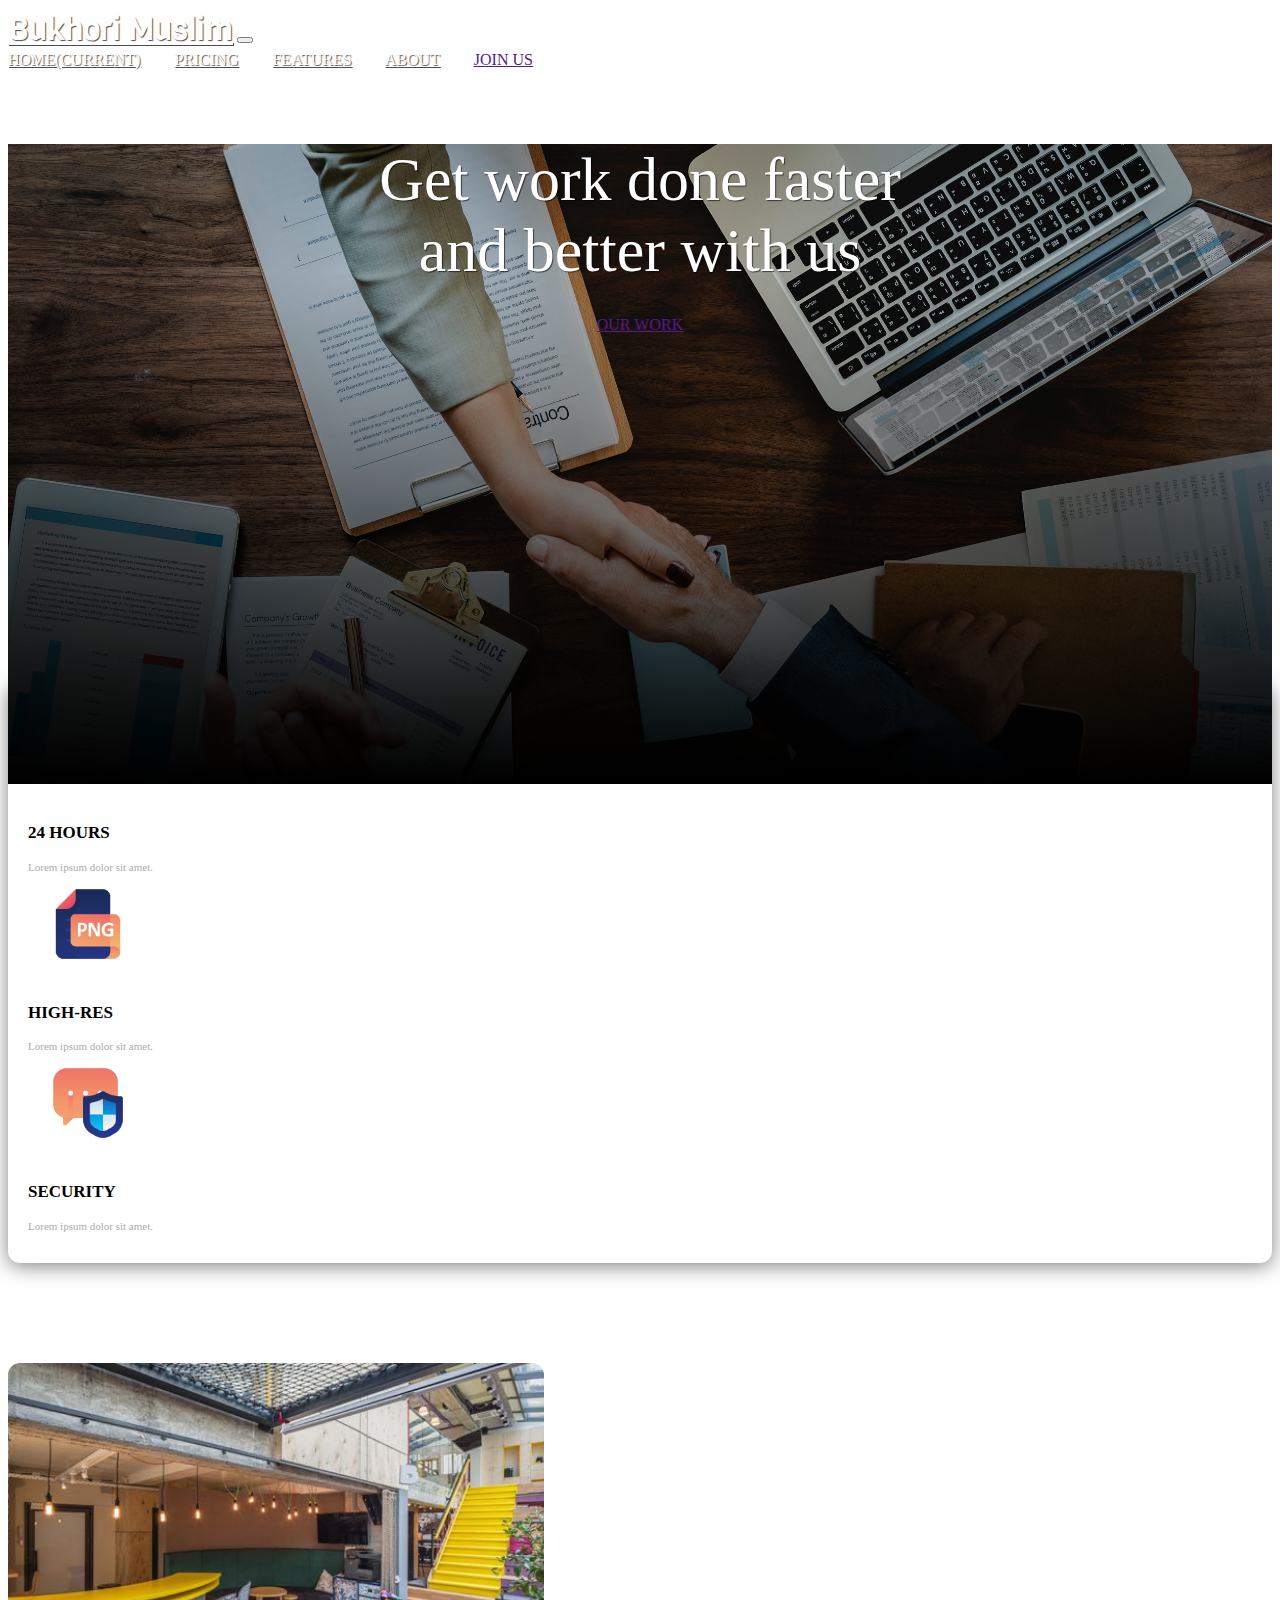
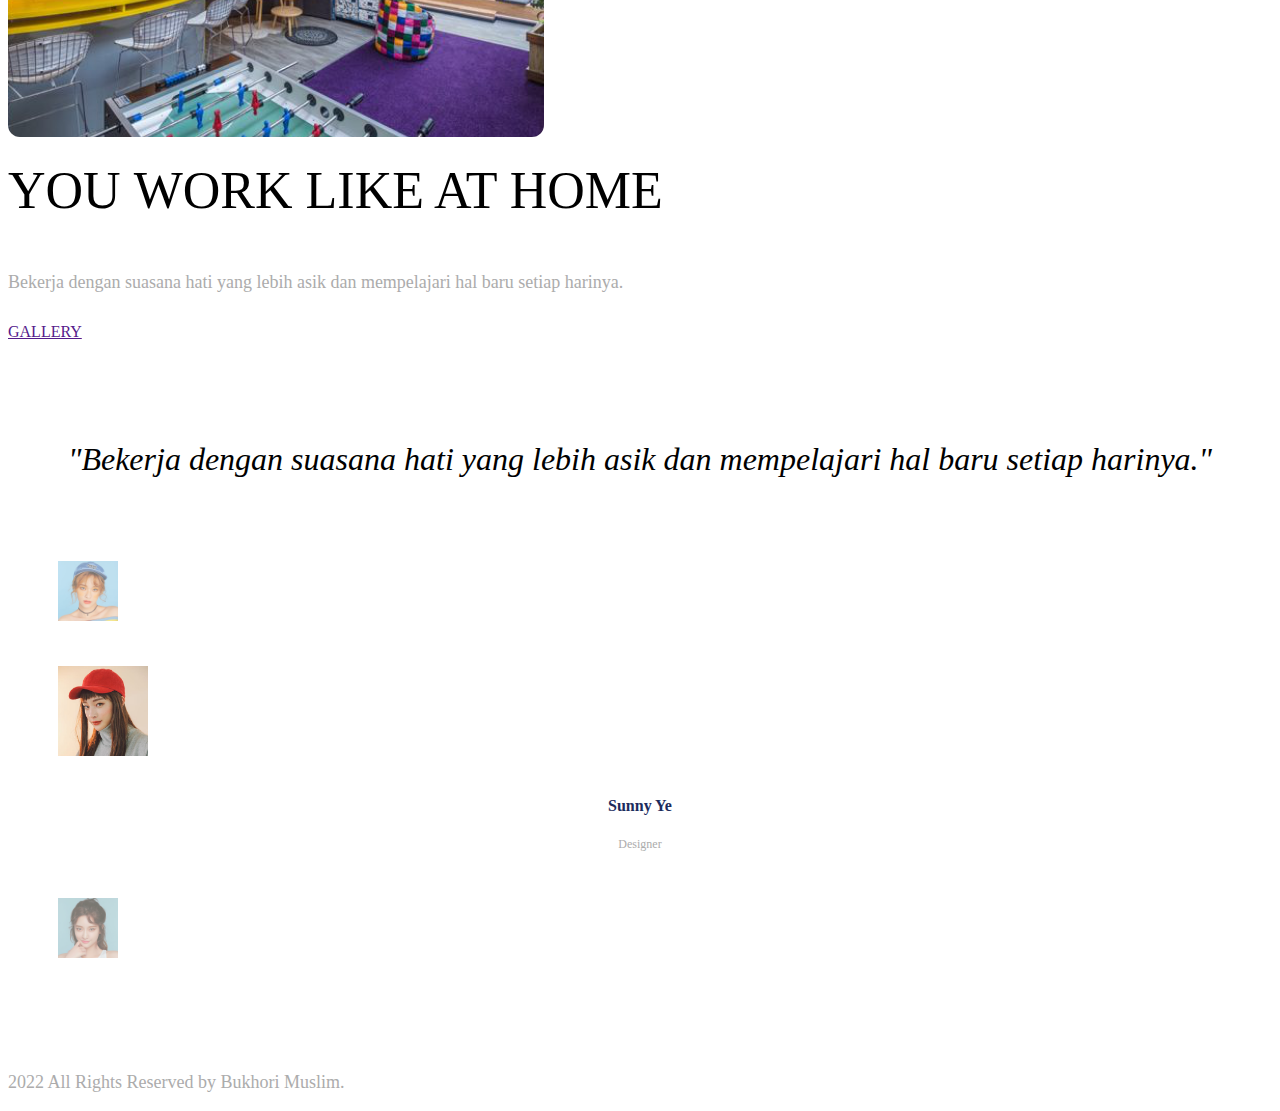
==== index.html @ d51844d4 "membuat landing page dengan boostrap4 online" ====
<!doctype html>
<html lang="en">
  <head>
    <!-- Required meta tags -->
    <meta charset="utf-8">
    <meta name="viewport" content="width=device-width, initial-scale=1, shrink-to-fit=no">

    <!-- Bootstrap CSS -->
    <link rel="stylesheet" href="https://cdn.jsdelivr.net/npm/bootstrap@4.6.2/dist/css/bootstrap.min.css" integrity="sha384-xOolHFLEh07PJGoPkLv1IbcEPTNtaed2xpHsD9ESMhqIYd0nLMwNLD69Npy4HI+N" crossorigin="anonymous">
    <!-- my css -->
    <link rel="stylesheet" href="style.css">

    <title>Muslim | Landing Page</title>
  </head>
  <body>
    
    <!-- Navbar -->
    <nav class="navbar navbar-expand-lg navbar-light">
      <div class="container">
      <a class="navbar-brand" href="#">Bukhori Muslim</a>
      <button class="navbar-toggler" type="button" data-toggle="collapse" data-target="#navbarNavAltMarkup" aria-controls="navbarNavAltMarkup" aria-expanded="false" aria-label="Toggle navigation">
        <span class="navbar-toggler-icon"></span>
      </button>
      <div class="collapse navbar-collapse" id="navbarNavAltMarkup">
        <div class="navbar-nav ml-auto">
          <a class="nav-link active" href="#">Home<span class="sr-only">(current)</span></a>
          <a class="nav-link" href="#">Pricing</a>
          <a class="nav-link" href="#">Features</a>
          <a class="nav-link" href="">About</a>
          <a class="tombol btn btn-primary" href="">Join us</a>
        </div>
      </div>
    </div>
    </nav>
    <!-- akhir navbar -->

    
    <!-- jumbotron -->
    <div class="jumbotron jumbotron-fluid">
      <div class="container">
        <h1 class="display-4">Get work done <span>faster</span><br> and <span>better</span> with us</h1>
        <a href="" class="btn btn-primary tombol">OUR WORK</a>
      </div>
    </div>
    <!-- akhir jumbotron -->

    
    <!-- Container -->
    <div class="container">

      <!-- info panel -->
      <div class="row justify-content-center">
          <div class="col-10 info-panel">
            <div class="row">
              
                <div class="col-lg">
                  <img href="" src="img/employee.png" alt="Employee" class="float-left">
                  <h4>24 Hours</h4>
                  <p>Lorem ipsum dolor sit amet.</p>
                </div>
                
                <div class="col-lg">
                  <img src="img/hires.png" alt="High Res" class="float-left" >
                  <h4>High-Res</h4>
                  <p>Lorem ipsum dolor sit amet.</p>
                </div>
              
                <div class="col-lg">
                  <img src="img/security.png" alt="Security" class="float-left">
                  <h4>Security</h4>
                  <p>Lorem ipsum dolor sit amet.</p>
                </div>
            
            </div>
          </div>
      </div>
      <!-- akhir info panel -->

      <!-- Workingspace -->
      <div class="row workingspace">
        <div class="col-lg-6">
          <img src="img/workingspace.png" alt="Workingspace" class="img-fluid">
        </div>
        <div class="col-lg-5">
          <h3>You <span>work</span> like at <span>home</span></h3>
          <p>Bekerja dengan suasana hati yang lebih asik dan mempelajari hal baru setiap harinya.</p>
          <a href="" class="btn btn-primary tombol">Gallery</a>
        </div>
      </div>
      <!-- akhir workingspace -->

      <!-- Testimonisl -->
      <section class="testimonial">
        <div class="row justify-content-center">
          <div class="col-lg-8">
            <h5>"Bekerja dengan suasana hati yang lebih asik dan mempelajari hal baru setiap harinya."</h5>
          </div>
        </div>

        <div class="row justify-content-center">
          <div class="col-lg-6 justify-content-center d-flex">
            <figure class="figure">
              <img src="img/img1.png" class="figure-img img-fluid rounded-circle" alt="Testi 1">
              
            </figure>
            <figure class="figure">
              <img src="img/img2.png" class="figure-img img-fluid rounded-circle utama" alt="Testi 2">
              <figcaption class="figure-caption">
                <h5>Sunny Ye</h5>
                <p>Designer</p>
              </figcaption>
            </figure>
            <figure class="figure">
              <img src="img/img3.png" class="figure-img img-fluid rounded-circle" alt="Testi 3">
              
            </figure>
          </div>
        </div>
      </section>
      <!-- akhir testimonial -->

    </div>
    <!-- akhir container -->

    <!-- footer -->
    <div class="row footer">
      <div class="col text-center">
        <p>2022 All Rights Reserved by Bukhori Muslim.</p>
      </div>
    </div>
    <!-- akhir footer -->

    <!-- Optional JavaScript; choose one of the two! -->

    <!-- Option 1: jQuery and Bootstrap Bundle (includes Popper) -->
    <script src="https://cdn.jsdelivr.net/npm/jquery@3.5.1/dist/jquery.slim.min.js" integrity="sha384-DfXdz2htPH0lsSSs5nCTpuj/zy4C+OGpamoFVy38MVBnE+IbbVYUew+OrCXaRkfj" crossorigin="anonymous"></script>
    <script src="https://cdn.jsdelivr.net/npm/bootstrap@4.6.2/dist/js/bootstrap.bundle.min.js" integrity="sha384-Fy6S3B9q64WdZWQUiU+q4/2Lc9npb8tCaSX9FK7E8HnRr0Jz8D6OP9dO5Vg3Q9ct" crossorigin="anonymous"></script>

    <!-- Option 2: Separate Popper and Bootstrap JS -->
    <!--
    <script src="https://cdn.jsdelivr.net/npm/jquery@3.5.1/dist/jquery.slim.min.js" integrity="sha384-DfXdz2htPH0lsSSs5nCTpuj/zy4C+OGpamoFVy38MVBnE+IbbVYUew+OrCXaRkfj" crossorigin="anonymous"></script>
    <script src="https://cdn.jsdelivr.net/npm/popper.js@1.16.1/dist/umd/popper.min.js" integrity="sha384-9/reFTGAW83EW2RDu2S0VKaIzap3H66lZH81PoYlFhbGU+6BZp6G7niu735Sk7lN" crossorigin="anonymous"></script>
    <script src="https://cdn.jsdelivr.net/npm/bootstrap@4.6.2/dist/js/bootstrap.min.js" integrity="sha384-+sLIOodYLS7CIrQpBjl+C7nPvqq+FbNUBDunl/OZv93DB7Ln/533i8e/mZXLi/P+" crossorigin="anonymous"></script>
    -->
  </body>
</html>
---- style.css ----
@font-face {
    font-family: Viga;
    src: url('Viga-Regular.ttf');
}

/* navbar */
.navbar-brand {
    font-family: Viga;
    font-size: 32px;
}

.navbar {
    position: relative;
    z-index: 1;
}

.nav-link {
    margin-right: 30px;
}

/* Utility */
.tombol {
    text-transform: uppercase;
    border-radius: 40px;

}


/* jumbotron */
.jumbotron {
    background-image: url(img/jumbotron-bg.jpg);
    background-size: cover;
    height: 450px;
    text-align: center;
    position: relative;
}

.jumbotron .container {
    position: relative;
    z-index: 1;
}

.jumbotron::after {
    content: '';
    display: block;
    width: 100%;
    height: 80%;
    background-image: linear-gradient(to top, rgba(0,0,0,1), rgba(0,0,0,0));
    position: absolute;
    bottom: 0;
}

.jumbotron .display-4 {
    color: white;
    margin-top: 60px;
    font-weight: 200;
    font-size: 31px;
    text-shadow: 1px 1px 1px rgba(0, 0, 0, 0.6);
    margin-bottom: 20px;
}

.jumbotron .display-4 span {
    font-weight:500 ;
    text-shadow: 1px 1px 1px rgba(0, 0, 0, 0.6);
}

/* info-panel mobile version*/
.info-panel {
    box-shadow: 0 3px 20px rgba(0, 0, 0, 0.5);
    border-radius: 12px;
    background-color: white;
    margin-top: -150px;
    padding: 20px;
}

.info-panel img {
    width: 50px;
    height: 50px;
    margin-right: 30px;
    margin-bottom: 25px;
    margin-left: 20px;
    
}
 
.info-panel h4 {
    font-size: 14px;
    text-transform: uppercase;
    font-weight: bold;
    margin-top: 10px;
}

.info-panel p {
    font-size: 11px;
    color: #acacac;
    margin-top: -5px;
    font-weight: 200;
}

/* Workingspace */
.workingspace {
    margin-top: 60px;
    text-align: center;
}

.workingspace h3 {
    font-size: 52px;
    font-weight: 200;
    text-transform: uppercase;
    margin-top: 20px;   
}

.workingspace h3 span {
    font-weight: 500;
}

.workingspace p {
    font-size: 18px;
    color: #acacac;
    font-weight: 200;
    margin: 30px 0;
}


/* testimonial */
.testimonial {
    margin-top: 70px;
}

.testimonial h5 {
    text-align: center;
    font-weight: 200;
    font-style: italic;
    font-size: 23px;
}

.testimonial figure img {
    width: 60px;
    margin: 30px 10px 10px;
    opacity: 0.6;
}

.testimonial figure img.utama {
    width: 90px;
    opacity: 1;
    margin-top: 15px;
}

.testimonial figure h5 {
    font-size: 16px;
    font-weight: bold;
    font-style: normal;
    color: #1c2c5d;
}

.testimonial figure p {
    font-size: 12px;
    color: #acacac;
    margin-top: -5px;
}

.testimonial figcaption {
    text-align: center;
}

.footer {
    margin-top: 100px;
}

.footer p {
    color: #acacac;
    font-size: 18px;
}



/* Large devices (desktops, 992px and up) */
@media (min-width: 992px) {
    .navbar-brand, .nav-link {
        color: white !important;
        text-shadow: 1px 1px 1px rgba(0, 0, 0, 0.7);
    }

    .nav-link:hover::after {
        content: '';
        display: block;
        border-bottom: 3px solid #0b63dc;
        width: 50%;
        margin: auto;
        padding-bottom: 5px;
        margin-bottom: -8px;
    }   
    .nav-link {
        text-transform: uppercase;
        margin-right: 30px;
    }
    
    .jumbotron {
        margin-top: -75px;
        height: 640px;
    }

    .jumbotron .display-4 {
        font-size: 62px;
        margin-top: 150px;
        margin-bottom: 30px;
        font-weight: 200;
        text-shadow: 1px 1px 1px rgba(0, 0, 0, 0.6);
    }

    /* info panel desktop */
    
/* info-panel */
.info-panel {
    box-shadow: 0 3px 20px rgba(0, 0, 0, 0.5);
    border-radius: 12px;
    background-color: white;
    margin-top: -100px;
    padding: 20px;
}

.info-panel img {
    width: 80px;
    height: 80px;
    margin-right: 20px;
    margin-bottom: 20px;
    margin-left: 20px;
    
}
 
.info-panel h4 {
    font-size: 17px;
    text-transform: uppercase;
    font-weight: bold;
    margin-top: 15px;
}

.info-panel p {
    font-size: 11px;
    color: #acacac;
    margin-top: -5px;
    font-weight: 200;
}

/* Workingspace */
.workingspace {
    margin-top: 100px;
    text-align: left;
}


/* testimonial */
.testimonial {
    margin-top: 100px;
}

.testimonial h5 {
    text-align: center;
    font-weight: 200;
    font-style: italic;
    font-size: 32px;
}

}
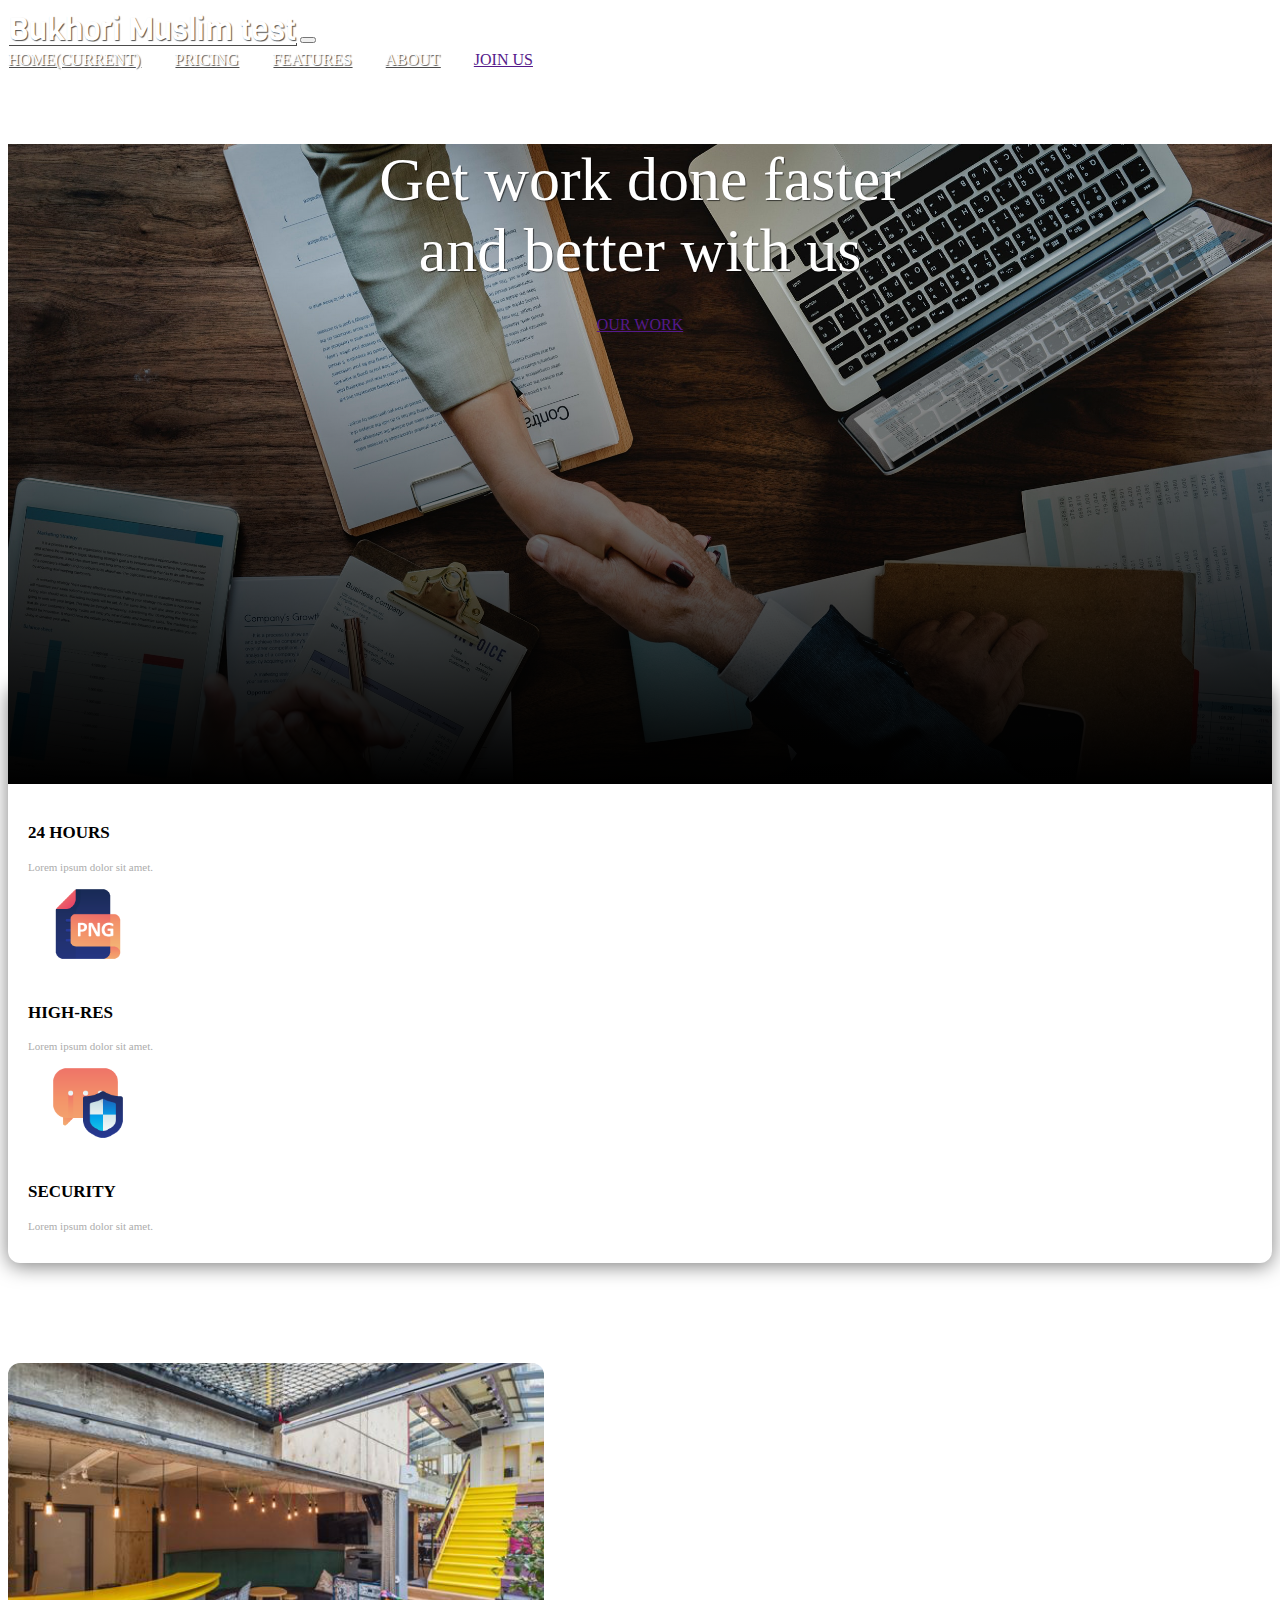
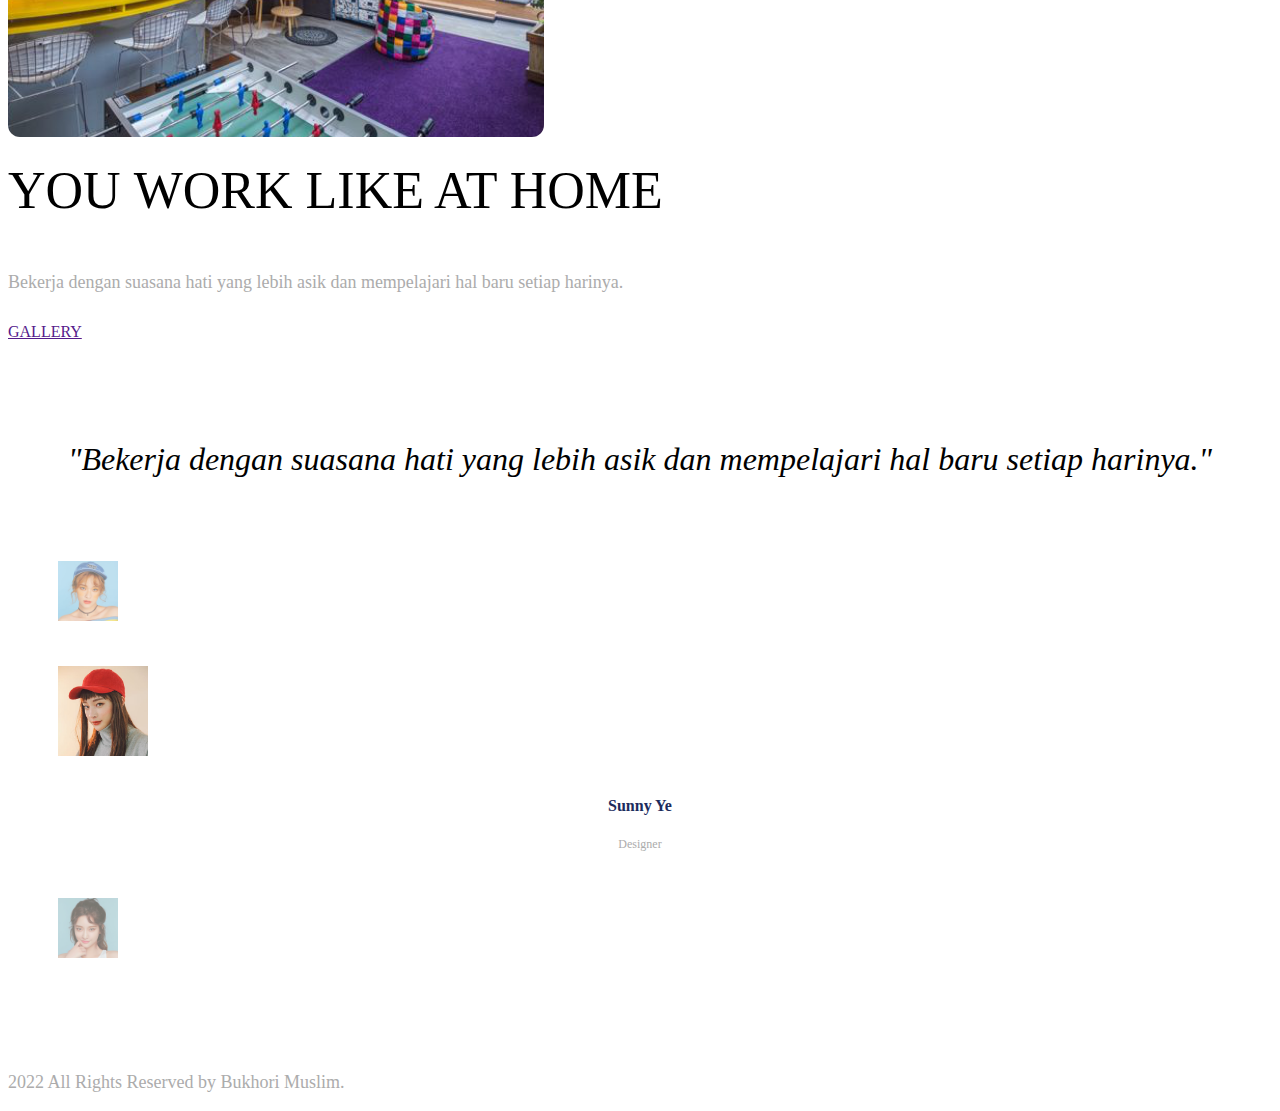
==== commit fa7ce74d: "test remote1" ====
--- a/index.html
+++ b/index.html
@@ -1,24 +1,28 @@
 <!doctype html>
 <html lang="en">
-  <head>
-    <!-- Required meta tags -->
-    <meta charset="utf-8">
-    <meta name="viewport" content="width=device-width, initial-scale=1, shrink-to-fit=no">
 
-    <!-- Bootstrap CSS -->
-    <link rel="stylesheet" href="https://cdn.jsdelivr.net/npm/bootstrap@4.6.2/dist/css/bootstrap.min.css" integrity="sha384-xOolHFLEh07PJGoPkLv1IbcEPTNtaed2xpHsD9ESMhqIYd0nLMwNLD69Npy4HI+N" crossorigin="anonymous">
-    <!-- my css -->
-    <link rel="stylesheet" href="style.css">
+<head>
+  <!-- Required meta tags -->
+  <meta charset="utf-8">
+  <meta name="viewport" content="width=device-width, initial-scale=1, shrink-to-fit=no">
 
-    <title>Muslim | Landing Page</title>
-  </head>
-  <body>
-    
-    <!-- Navbar -->
-    <nav class="navbar navbar-expand-lg navbar-light">
-      <div class="container">
-      <a class="navbar-brand" href="#">Bukhori Muslim</a>
-      <button class="navbar-toggler" type="button" data-toggle="collapse" data-target="#navbarNavAltMarkup" aria-controls="navbarNavAltMarkup" aria-expanded="false" aria-label="Toggle navigation">
+  <!-- Bootstrap CSS -->
+  <link rel="stylesheet" href="https://cdn.jsdelivr.net/npm/bootstrap@4.6.2/dist/css/bootstrap.min.css"
+    integrity="sha384-xOolHFLEh07PJGoPkLv1IbcEPTNtaed2xpHsD9ESMhqIYd0nLMwNLD69Npy4HI+N" crossorigin="anonymous">
+  <!-- my css -->
+  <link rel="stylesheet" href="style.css">
+
+  <title>Muslim | Landing Page</title>
+</head>
+
+<body>
+
+  <!-- Navbar -->
+  <nav class="navbar navbar-expand-lg navbar-light">
+    <div class="container">
+      <a class="navbar-brand" href="#">Bukhori Muslim test</a>
+      <button class="navbar-toggler" type="button" data-toggle="collapse" data-target="#navbarNavAltMarkup"
+        aria-controls="navbarNavAltMarkup" aria-expanded="false" aria-label="Toggle navigation">
         <span class="navbar-toggler-icon"></span>
       </button>
       <div class="collapse navbar-collapse" id="navbarNavAltMarkup">
@@ -31,116 +35,121 @@
         </div>
       </div>
     </div>
-    </nav>
-    <!-- akhir navbar -->
+  </nav>
+  <!-- akhir navbar -->
 
-    
-    <!-- jumbotron -->
-    <div class="jumbotron jumbotron-fluid">
-      <div class="container">
-        <h1 class="display-4">Get work done <span>faster</span><br> and <span>better</span> with us</h1>
-        <a href="" class="btn btn-primary tombol">OUR WORK</a>
+
+  <!-- jumbotron -->
+  <div class="jumbotron jumbotron-fluid">
+    <div class="container">
+      <h1 class="display-4">Get work done <span>faster</span><br> and <span>better</span> with us</h1>
+      <a href="" class="btn btn-primary tombol">OUR WORK</a>
+    </div>
+  </div>
+  <!-- akhir jumbotron -->
+
+
+  <!-- Container -->
+  <div class="container">
+
+    <!-- info panel -->
+    <div class="row justify-content-center">
+      <div class="col-10 info-panel">
+        <div class="row">
+
+          <div class="col-lg">
+            <img href="" src="img/employee.png" alt="Employee" class="float-left">
+            <h4>24 Hours</h4>
+            <p>Lorem ipsum dolor sit amet.</p>
+          </div>
+
+          <div class="col-lg">
+            <img src="img/hires.png" alt="High Res" class="float-left">
+            <h4>High-Res</h4>
+            <p>Lorem ipsum dolor sit amet.</p>
+          </div>
+
+          <div class="col-lg">
+            <img src="img/security.png" alt="Security" class="float-left">
+            <h4>Security</h4>
+            <p>Lorem ipsum dolor sit amet.</p>
+          </div>
+
+        </div>
       </div>
     </div>
-    <!-- akhir jumbotron -->
+    <!-- akhir info panel -->
 
-    
-    <!-- Container -->
-    <div class="container">
+    <!-- Workingspace -->
+    <div class="row workingspace">
+      <div class="col-lg-6">
+        <img src="img/workingspace.png" alt="Workingspace" class="img-fluid">
+      </div>
+      <div class="col-lg-5">
+        <h3>You <span>work</span> like at <span>home</span></h3>
+        <p>Bekerja dengan suasana hati yang lebih asik dan mempelajari hal baru setiap harinya.</p>
+        <a href="" class="btn btn-primary tombol">Gallery</a>
+      </div>
+    </div>
+    <!-- akhir workingspace -->
 
-      <!-- info panel -->
+    <!-- Testimonisl -->
+    <section class="testimonial">
       <div class="row justify-content-center">
-          <div class="col-10 info-panel">
-            <div class="row">
-              
-                <div class="col-lg">
-                  <img href="" src="img/employee.png" alt="Employee" class="float-left">
-                  <h4>24 Hours</h4>
-                  <p>Lorem ipsum dolor sit amet.</p>
-                </div>
-                
-                <div class="col-lg">
-                  <img src="img/hires.png" alt="High Res" class="float-left" >
-                  <h4>High-Res</h4>
-                  <p>Lorem ipsum dolor sit amet.</p>
-                </div>
-              
-                <div class="col-lg">
-                  <img src="img/security.png" alt="Security" class="float-left">
-                  <h4>Security</h4>
-                  <p>Lorem ipsum dolor sit amet.</p>
-                </div>
-            
-            </div>
-          </div>
-      </div>
-      <!-- akhir info panel -->
-
-      <!-- Workingspace -->
-      <div class="row workingspace">
-        <div class="col-lg-6">
-          <img src="img/workingspace.png" alt="Workingspace" class="img-fluid">
-        </div>
-        <div class="col-lg-5">
-          <h3>You <span>work</span> like at <span>home</span></h3>
-          <p>Bekerja dengan suasana hati yang lebih asik dan mempelajari hal baru setiap harinya.</p>
-          <a href="" class="btn btn-primary tombol">Gallery</a>
+        <div class="col-lg-8">
+          <h5>"Bekerja dengan suasana hati yang lebih asik dan mempelajari hal baru setiap harinya."</h5>
         </div>
       </div>
-      <!-- akhir workingspace -->
 
-      <!-- Testimonisl -->
-      <section class="testimonial">
-        <div class="row justify-content-center">
-          <div class="col-lg-8">
-            <h5>"Bekerja dengan suasana hati yang lebih asik dan mempelajari hal baru setiap harinya."</h5>
-          </div>
+      <div class="row justify-content-center">
+        <div class="col-lg-6 justify-content-center d-flex">
+          <figure class="figure">
+            <img src="img/img1.png" class="figure-img img-fluid rounded-circle" alt="Testi 1">
+
+          </figure>
+          <figure class="figure">
+            <img src="img/img2.png" class="figure-img img-fluid rounded-circle utama" alt="Testi 2">
+            <figcaption class="figure-caption">
+              <h5>Sunny Ye</h5>
+              <p>Designer</p>
+            </figcaption>
+          </figure>
+          <figure class="figure">
+            <img src="img/img3.png" class="figure-img img-fluid rounded-circle" alt="Testi 3">
+
+          </figure>
         </div>
+      </div>
+    </section>
+    <!-- akhir testimonial -->
 
-        <div class="row justify-content-center">
-          <div class="col-lg-6 justify-content-center d-flex">
-            <figure class="figure">
-              <img src="img/img1.png" class="figure-img img-fluid rounded-circle" alt="Testi 1">
-              
-            </figure>
-            <figure class="figure">
-              <img src="img/img2.png" class="figure-img img-fluid rounded-circle utama" alt="Testi 2">
-              <figcaption class="figure-caption">
-                <h5>Sunny Ye</h5>
-                <p>Designer</p>
-              </figcaption>
-            </figure>
-            <figure class="figure">
-              <img src="img/img3.png" class="figure-img img-fluid rounded-circle" alt="Testi 3">
-              
-            </figure>
-          </div>
-        </div>
-      </section>
-      <!-- akhir testimonial -->
+  </div>
+  <!-- akhir container -->
 
+  <!-- footer -->
+  <div class="row footer">
+    <div class="col text-center">
+      <p>2022 All Rights Reserved by Bukhori Muslim.</p>
     </div>
-    <!-- akhir container -->
+  </div>
+  <!-- akhir footer -->
 
-    <!-- footer -->
-    <div class="row footer">
-      <div class="col text-center">
-        <p>2022 All Rights Reserved by Bukhori Muslim.</p>
-      </div>
-    </div>
-    <!-- akhir footer -->
+  <!-- Optional JavaScript; choose one of the two! -->
 
-    <!-- Optional JavaScript; choose one of the two! -->
+  <!-- Option 1: jQuery and Bootstrap Bundle (includes Popper) -->
+  <script src="https://cdn.jsdelivr.net/npm/jquery@3.5.1/dist/jquery.slim.min.js"
+    integrity="sha384-DfXdz2htPH0lsSSs5nCTpuj/zy4C+OGpamoFVy38MVBnE+IbbVYUew+OrCXaRkfj"
+    crossorigin="anonymous"></script>
+  <script src="https://cdn.jsdelivr.net/npm/bootstrap@4.6.2/dist/js/bootstrap.bundle.min.js"
+    integrity="sha384-Fy6S3B9q64WdZWQUiU+q4/2Lc9npb8tCaSX9FK7E8HnRr0Jz8D6OP9dO5Vg3Q9ct"
+    crossorigin="anonymous"></script>
 
-    <!-- Option 1: jQuery and Bootstrap Bundle (includes Popper) -->
-    <script src="https://cdn.jsdelivr.net/npm/jquery@3.5.1/dist/jquery.slim.min.js" integrity="sha384-DfXdz2htPH0lsSSs5nCTpuj/zy4C+OGpamoFVy38MVBnE+IbbVYUew+OrCXaRkfj" crossorigin="anonymous"></script>
-    <script src="https://cdn.jsdelivr.net/npm/bootstrap@4.6.2/dist/js/bootstrap.bundle.min.js" integrity="sha384-Fy6S3B9q64WdZWQUiU+q4/2Lc9npb8tCaSX9FK7E8HnRr0Jz8D6OP9dO5Vg3Q9ct" crossorigin="anonymous"></script>
-
-    <!-- Option 2: Separate Popper and Bootstrap JS -->
-    <!--
+  <!-- Option 2: Separate Popper and Bootstrap JS -->
+  <!--
     <script src="https://cdn.jsdelivr.net/npm/jquery@3.5.1/dist/jquery.slim.min.js" integrity="sha384-DfXdz2htPH0lsSSs5nCTpuj/zy4C+OGpamoFVy38MVBnE+IbbVYUew+OrCXaRkfj" crossorigin="anonymous"></script>
     <script src="https://cdn.jsdelivr.net/npm/popper.js@1.16.1/dist/umd/popper.min.js" integrity="sha384-9/reFTGAW83EW2RDu2S0VKaIzap3H66lZH81PoYlFhbGU+6BZp6G7niu735Sk7lN" crossorigin="anonymous"></script>
     <script src="https://cdn.jsdelivr.net/npm/bootstrap@4.6.2/dist/js/bootstrap.min.js" integrity="sha384-+sLIOodYLS7CIrQpBjl+C7nPvqq+FbNUBDunl/OZv93DB7Ln/533i8e/mZXLi/P+" crossorigin="anonymous"></script>
     -->
-  </body>
+</body>
+
 </html>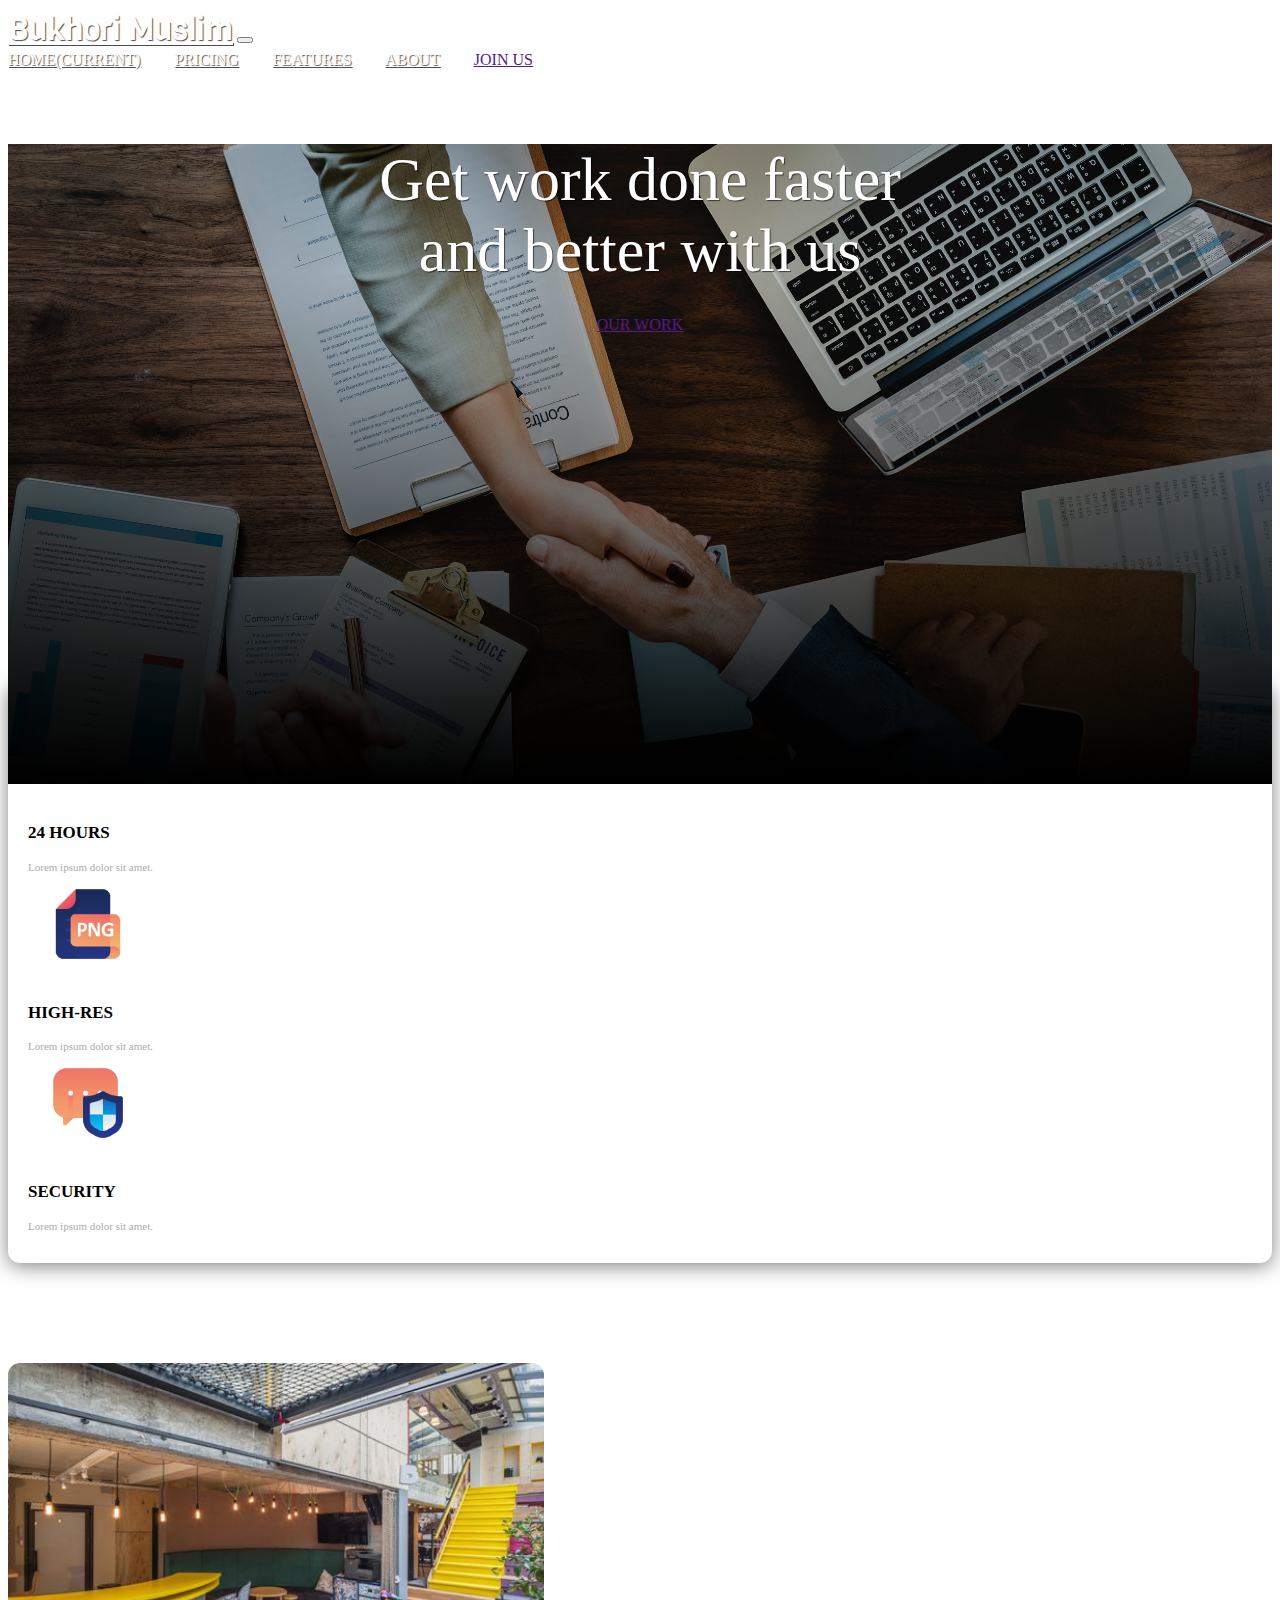
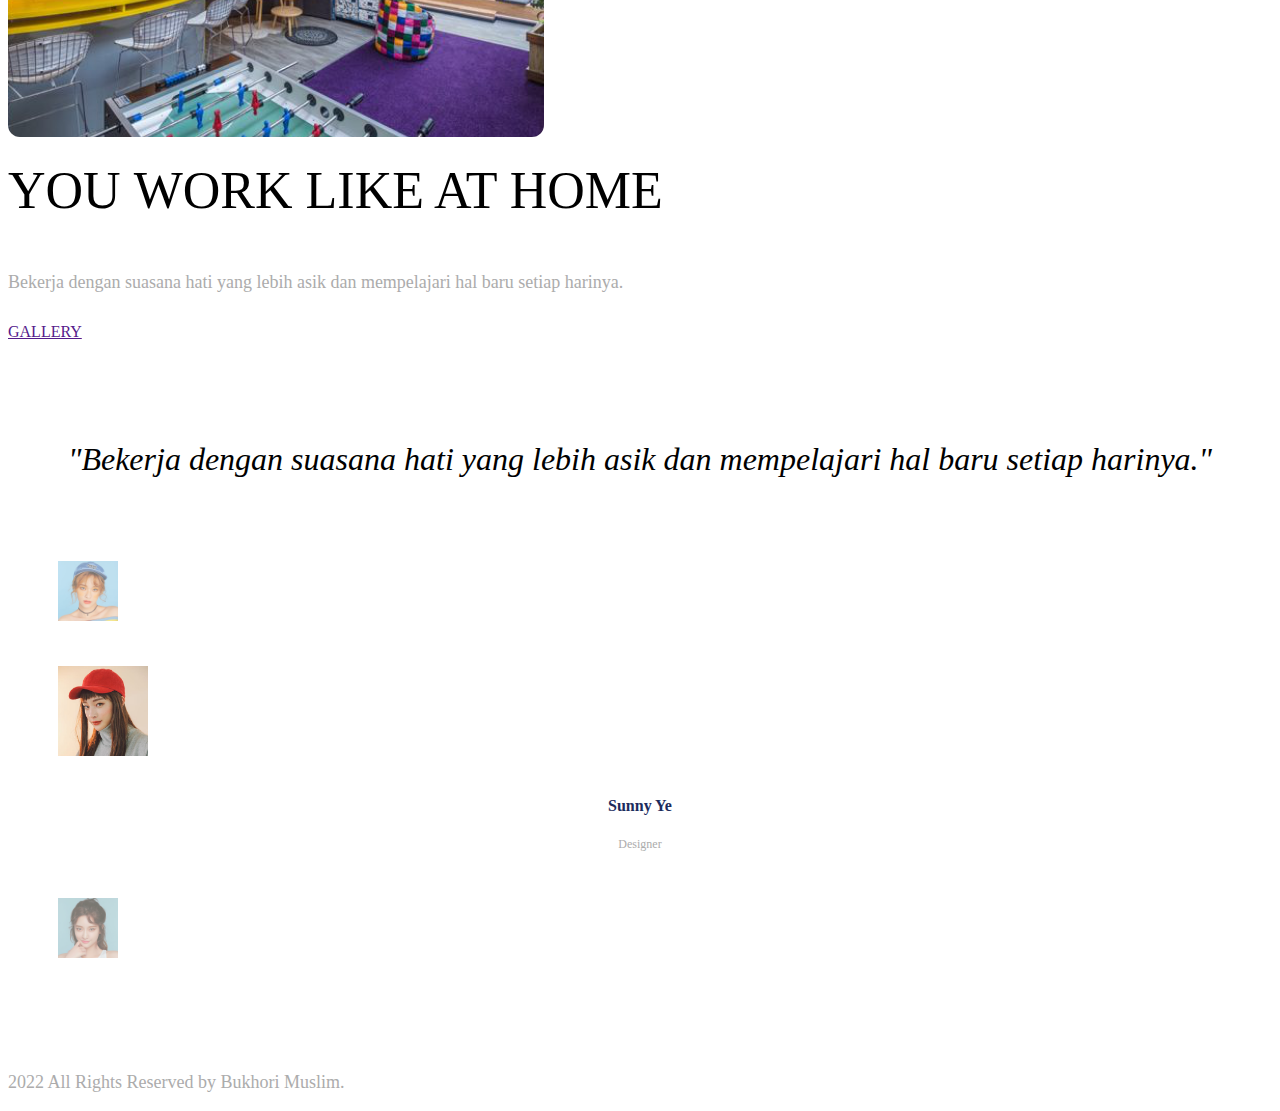
==== commit f1cb4247: "test remote2" ====
--- a/index.html
+++ b/index.html
@@ -20,7 +20,7 @@
   <!-- Navbar -->
   <nav class="navbar navbar-expand-lg navbar-light">
     <div class="container">
-      <a class="navbar-brand" href="#">Bukhori Muslim test</a>
+      <a class="navbar-brand" href="#">Bukhori Muslim</a>
       <button class="navbar-toggler" type="button" data-toggle="collapse" data-target="#navbarNavAltMarkup"
         aria-controls="navbarNavAltMarkup" aria-expanded="false" aria-label="Toggle navigation">
         <span class="navbar-toggler-icon"></span>
